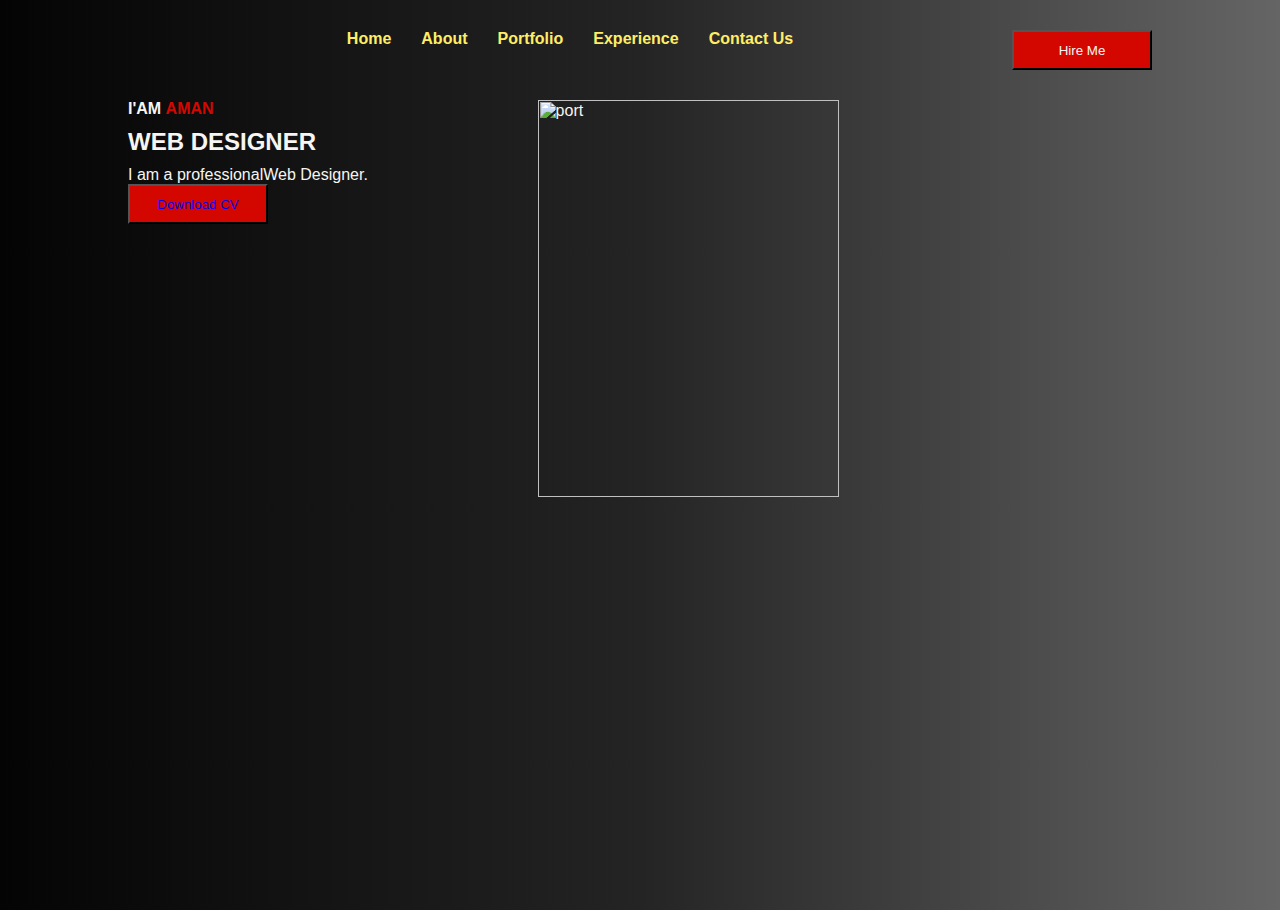
==== index.html @ 9150ea7f "Add files via upload" ====
<html>
<head>
	<!--css file-->
	<link rel="stylesheet" href="style.css">
	<title>Portfolio</title>
	<!--css file---->
	<link rel="stylesheet" href="utlits.css">

	<link rel="stylesheet" type="text/css" href="js.html">

</head>
<body>
	<!-- header section start--->	
	<header>
		<div class="head-section layout">
			<div class="nav-bar flex space-between align-center">
				<div class="logo uppercase f-w-700 latter-spacing2"></div>
				<div class="nav-links">
					<ul class="flex f-w-600">
						<li><a href="#">Home</a></li>
						<li><a href="#">About</a></li>
						<li><a href="#">Portfolio</a></li>
						<li><a href="#">Experience</a></li>
						<li><a href="#">Contact Us</a></li>
					</ul>
				</div>
				<button class="btn">Hire Me</button>
			</div>

			<!--content--->
            <div class="Content flex align-center">

			<!--left section--->
			<div class="left flex2">
				<h4 class="uppercase letter-spacing2">I'am <span>Aman<span></h4>
				<h2 class="my-t-10 uppercase letter-spacing2">Web Designer</h2>
				<p class="my-t-10">I am a professionalWeb Designer.</p>
				<button class="btn btn2"><a href="file:///C:/Users/SES8/Desktop/HTML%20Desktop/cv/Curriculum%20vitae.html">Download CV</a></button>
			</div>
             
             <!--righnt section--->
             <div class="right flex3">
             	<img src="fotor_2023-2-10_15_34_22.png" alt="port">
             </div>
             </div>
		</div>
</header>
</body>
</html>
---- style.css ----
*{
	margin: 0;
	padding: 0;
	box-sizing: border-box;
	font-family: 'Montserrat',sans-serif;
}

:root{
	--primary-color:#fff;
	--primary-color:#f7f5f2;
	--secondary-color:#000;
	--secondary-shade:#4b4c4c;
	--red-color:#d40700;
	--red-shade:#b20600;
	--accent-color:#ffee65;
	}


ul li{
	list-style: none;
}

a{
	text-decoration: none;
}	

/*header section*/
 header{
 	background:rgb(2, 0, 36);
 	background: linear-gradient(90deg, rgba(2, 0, 36, 1) 0%,rgba(50, 50, 51,1)35%,rgba(0, 212, 255, 1)100%);
 	background: linear-gradient(to right,#040404,#242424,#656565);
 	color: var(--primary-color); 
 }


 .nav-bar{
 	padding: 30px 0px;
 }

 span{
 	color: var(--red-color);
 }

 ul li a{
 	margin: 0 10px;
 	padding: 0 5px;
 	color: var(--accent-color);
 	font-size: 16px;
 	cursor: pointer;
 	position: relative;
 }

 ul li a::before{
 	content: '';
 	width: 0;
 	position: absolute;
 	bottom: -5px;
 	left: 0;
 	height: 2px;
 	background-color: var(--primary-color);
 	transition: 0.6s ease;
}

ul li a:hover::before{
	width: 100%;

}

.btn{
	width: 100px;
	height: 40px;
	background-color: var(--red-color);
	color: var(--primary-color);
	outline: none;
	cursor: pointer;
	font-size:16px0;
	padding: 0 5px;
	font-weight: 500px;
}

.btn:hover{
background-color: var(--red-shade);
color: var(--primary-color);
border: 2px solid var(--red-color);
}

 .content{
 	height: 90vh;
 	position: relative;
 }

.right img{
	width: 70%;
	position: relative;
	z-index: 999;
	cursor: pointer;
	transition: 0.3s ease;
}
.right img:hover{
	filter: drop-shadow(16px 5px 20px burlywood);
}

h4,p{
	font-family: 'poppins',sans-serif;
}

.color-box{
	width: 560px;
	height: 480px;
	border: 5px solid red;
	transform: rotate(48deg);
	position: absolute;
	top: 120px;
	right: 10px;
}
---- utlits.css ----
.layout{
	width: 80%;
	margin: 0 auto;
}

.flex{
	display: flex;
}

.space-between{
	justify-content: space-between;
}

.align-centre{
	align-items: center;
}

.justify-centre{
	justify-content: center;
}

.uppercase{
	text-transform: uppercase;
}

.f-w-500{
	font-weight: 500;
}

.f-w-600{
	font-weight: 600;
}

.f-w-700{
	font-weight: 700;
}

.latter-spacing2{
	latter-spacing:2px;
}

.btn{
	width: 140px;
}

.flex2{
	flex: 2;
}

.flex3{
	flex: 3;
}

.my-t-10{
	margin-top: 10px;
}
.my-t-20{
	margin-top: 20px;
}
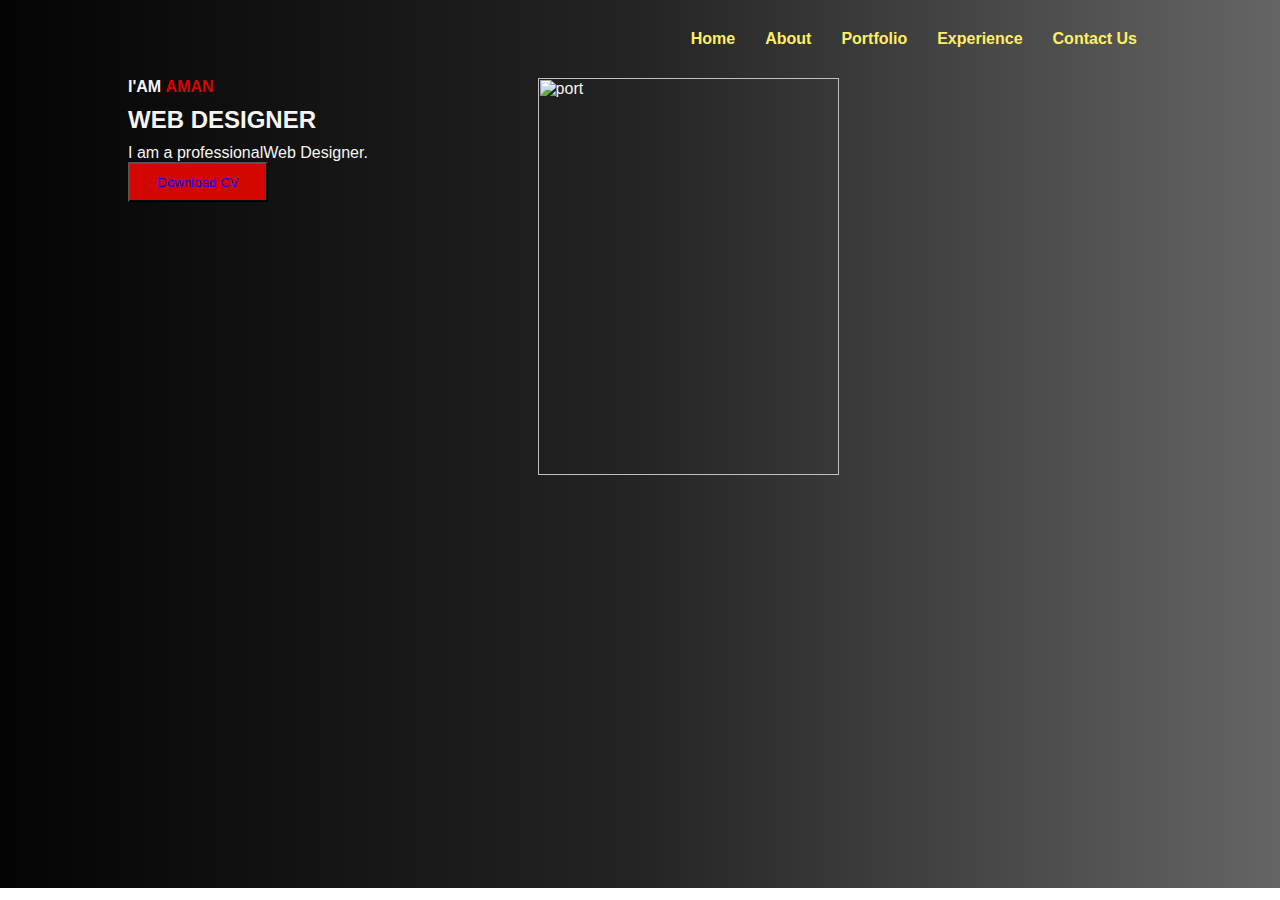
==== commit 23c5c707: "Update index.html" ====
--- a/index.html
+++ b/index.html
@@ -24,7 +24,7 @@
 						<li><a href="#">Contact Us</a></li>
 					</ul>
 				</div>
-				<button class="btn">Hire Me</button>
+
 			</div>
 
 			<!--content--->
@@ -46,4 +46,4 @@
 		</div>
 </header>
 </body>
-</html>+</html>
